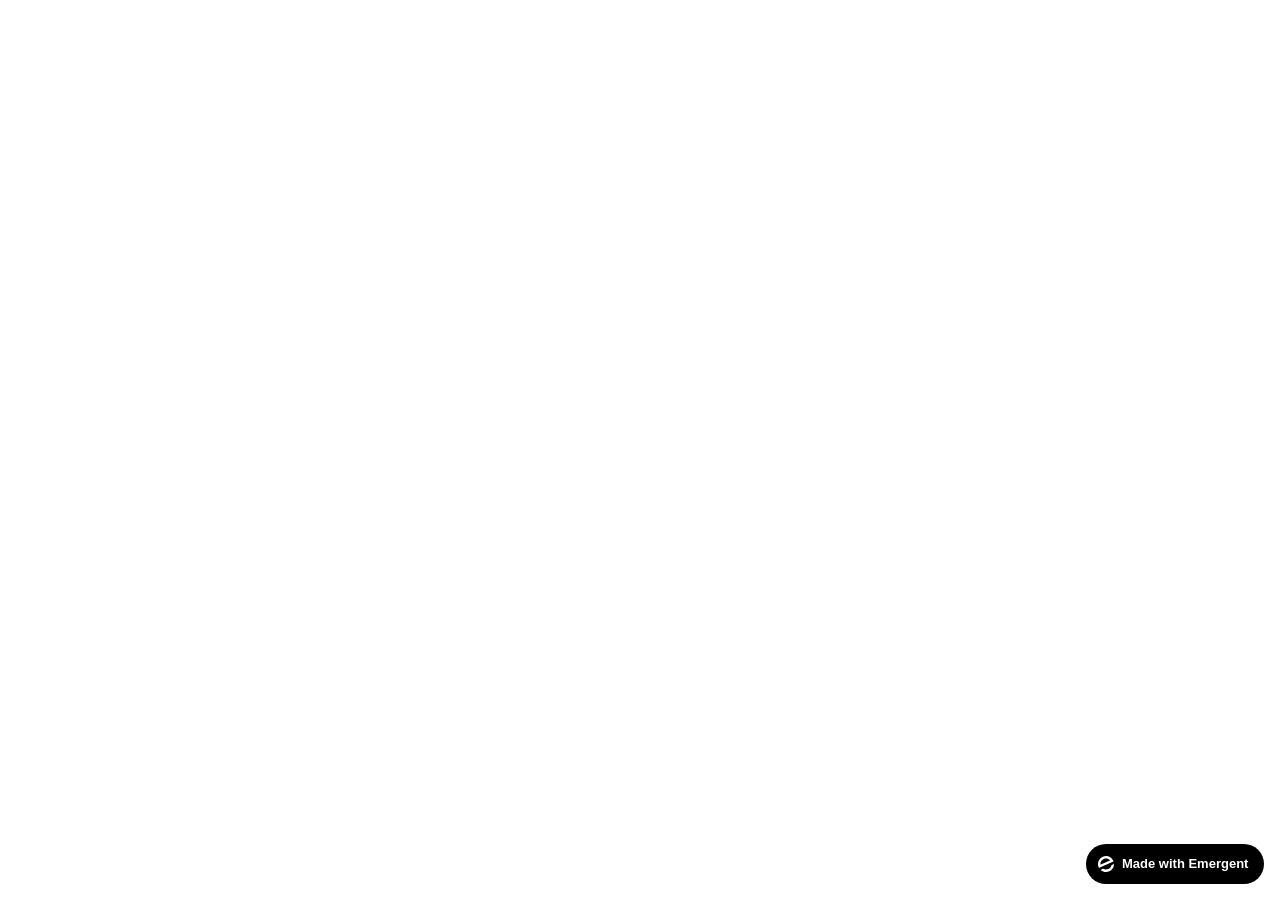
==== deploy/index.html @ 17514dc9 "auto-commit for 08e5e479-420b-42b1-972b-4fd2d7a33863" ====
<!doctype html><html lang="it"><head><meta charset="utf-8"/><meta name="viewport" content="width=device-width,initial-scale=1,maximum-scale=5"/><meta name="theme-color" content="#58355E"/><link rel="icon" href="/favicon.ico"/><link rel="apple-touch-icon" href="/apple-touch-icon.png"/><link rel="manifest" href="/manifest.json"/><title>Dott.ssa Alexandra Diana Ciontu | Psicologa Clinica Ostia e Fiumicino</title><meta name="description" content="Psicologa clinica a Ostia e Fiumicino. Supporto psicologico per difficoltà relazionali, ansia, crisi, genitorialità. Primo colloquio telefonico gratuito. Albo Lazio n. 28863."/><meta name="keywords" content="psicologa ostia, psicologa fiumicino, psicologa roma, psicologa clinica, supporto psicologico, psicoterapia, ansia, relazioni, genitorialità, Alexandra Ciontu"/><meta name="author" content="Dott.ssa Alexandra Diana Ciontu"/><meta name="robots" content="index, follow"/><meta property="og:type" content="website"/><meta property="og:title" content="Dott.ssa Alexandra Diana Ciontu | Psicologa Clinica Ostia e Fiumicino"/><meta property="og:description" content="Psicologa clinica a Ostia e Fiumicino. Supporto psicologico personalizzato. Primo colloquio telefonico gratuito."/><meta property="og:image" content="https://customer-assets.emergentagent.com/job_equilibrio-psiche/artifacts/ngjyckwn_Logo%20ADC.png"/><meta property="og:locale" content="it_IT"/><meta name="twitter:card" content="summary_large_image"/><meta name="twitter:title" content="Dott.ssa Alexandra Diana Ciontu | Psicologa Clinica"/><meta name="twitter:description" content="Psicologa clinica a Ostia e Fiumicino. Supporto psicologico personalizzato."/><meta name="geo.region" content="IT-RM"/><meta name="geo.placename" content="Ostia, Roma"/><link rel="canonical" href="https://dr-ciontu-therapy.preview.emergentagent.com"/><script type="application/ld+json">{
          "@context": "https://schema.org",
          "@type": "Psychologist",
          "name": "Dott.ssa Alexandra Diana Ciontu",
          "description": "Psicologa clinica a Ostia e Fiumicino. Supporto psicologico per difficoltà relazionali, identità, autostima, crisi, genitorialità. Primo colloquio telefonico gratuito.",
          "url": "https://dr-ciontu-therapy.preview.emergentagent.com",
          "image": "https://customer-assets.emergentagent.com/job_equilibrio-psiche/artifacts/6hyxzpyx_6621fa4f-17a9-46da-b45e-8b785f81235e.jpg",
          "logo": "https://customer-assets.emergentagent.com/job_equilibrio-psiche/artifacts/ngjyckwn_Logo%20ADC.png",
          "telephone": "+393275569910",
          "email": "alexandra.ciontu.psi@gmail.com",
          "priceRange": "$$",
          "paymentAccepted": "Contanti, Bonifico",
          "currenciesAccepted": "EUR",
          "knowsLanguage": ["it", "en", "ro"],
          "areaServed": [
            {"@type": "City", "name": "Ostia", "containedInPlace": {"@type": "City", "name": "Roma"}},
            {"@type": "City", "name": "Fiumicino"}
          ],
          "hasCredential": {
            "@type": "EducationalOccupationalCredential",
            "credentialCategory": "Albo degli Psicologi del Lazio",
            "recognizedBy": {"@type": "Organization", "name": "Ordine degli Psicologi del Lazio"},
            "identifier": "28863"
          },
          "medicalSpecialty": "Psychiatric",
          "availableService": [
            {"@type": "MedicalTherapy", "name": "Supporto psicologico individuale"},
            {"@type": "MedicalTherapy", "name": "Psicoterapia strategica integrata"},
            {"@type": "MedicalTherapy", "name": "Accompagnamento alla genitorialità"},
            {"@type": "MedicalTherapy", "name": "Orientamento scolastico e professionale"}
          ],
          "location": [
            {
              "@type": "Place",
              "name": "Studio Privato - Ostia Simonetti",
              "address": {
                "@type": "PostalAddress",
                "streetAddress": "Via Diego Simonetti 29",
                "addressLocality": "Ostia",
                "postalCode": "00122",
                "addressRegion": "RM",
                "addressCountry": "IT"
              },
              "geo": {"@type": "GeoCoordinates", "latitude": 41.7328, "longitude": 12.2756}
            },
            {
              "@type": "Place",
              "name": "Associazione L'Albero della Vita",
              "address": {
                "@type": "PostalAddress",
                "streetAddress": "Via del Canale 18",
                "addressLocality": "Fiumicino",
                "postalCode": "00054",
                "addressRegion": "RM",
                "addressCountry": "IT"
              },
              "geo": {"@type": "GeoCoordinates", "latitude": 41.7663, "longitude": 12.2336}
            },
            {
              "@type": "Place",
              "name": "Associazione Prinea",
              "address": {
                "@type": "PostalAddress",
                "streetAddress": "Viale Ammiraglio del Bono 63",
                "addressLocality": "Ostia",
                "postalCode": "00122",
                "addressRegion": "RM",
                "addressCountry": "IT"
              },
              "geo": {"@type": "GeoCoordinates", "latitude": 41.7344, "longitude": 12.2823}
            }
          ],
          "sameAs": [
            "https://www.guidapsicologi.it/studio/dottssa-alexandra-diana-ciontu"
          ],
          "openingHoursSpecification": {
            "@type": "OpeningHoursSpecification",
            "dayOfWeek": ["Monday", "Tuesday", "Wednesday", "Thursday", "Friday"],
            "opens": "09:00",
            "closes": "19:00"
          }
        }</script><link rel="preconnect" href="https://fonts.googleapis.com"/><link rel="preconnect" href="https://fonts.gstatic.com" crossorigin/><script>window.addEventListener("error",function(e){e.error instanceof DOMException&&"DataCloneError"===e.error.name&&e.message&&e.message.includes("PerformanceServerTiming")&&(e.stopImmediatePropagation(),e.preventDefault())},!0)</script><script src="https://assets.emergent.sh/scripts/emergent-main.js"></script><script defer="defer" src="/static/js/main.272d36c7.js"></script><link href="/static/css/main.122bcb1c.css" rel="stylesheet"></head><body><noscript>You need to enable JavaScript to run this app.</noscript><div id="root"></div><a id="emergent-badge" target="_blank" href="https://app.emergent.sh/?utm_source=emergent-badge" style="display:inline-flex!important;box-sizing:border-box;width:178px;height:40px;padding:8px 12px 8px 12px;align-items:center!important;gap:8px;border-radius:50px!important;background:#000!important;position:fixed!important;bottom:16px;right:16px;text-decoration:none;font-family:-apple-system,BlinkMacSystemFont,&quot;z-index:9999!important"><svg xmlns="http://www.w3.org/2000/svg" width="16" height="16" viewBox="0 0 16 16" fill="none"><path d="M15.5702 8.13142C15.7729 8.0412 16.0007 8.18878 15.9892 8.4103C15.8374 11.3192 14.0965 14.0405 11.2531 15.3065C8.40964 16.5725 5.2224 16.0453 2.95912 14.2117C2.78676 14.072 2.82955 13.804 3.03219 13.7137L4.95677 12.8568C5.04866 12.8159 5.15446 12.823 5.24204 12.8725C6.73377 13.7153 8.59176 13.8649 10.2772 13.1145C11.9626 12.3641 13.0947 10.8833 13.4665 9.21075C13.4883 9.11256 13.5539 9.02918 13.6457 8.98827L15.5702 8.13142Z" fill="white"/><path fill-rule="evenodd" clip-rule="evenodd" d="M15.3066 4.74698L15.5067 5.19653C15.5759 5.35178 15.5061 5.53366 15.3508 5.60278L1.29992 11.8586C1.14467 11.9278 0.962794 11.8579 0.893675 11.7027L0.701732 11.2716L0.693457 11.2531C-1.10317 7.21778 0.711626 2.49007 4.74692 0.693443C8.78221 -1.10318 13.51 0.711693 15.3066 4.74698ZM2.82356 8.55367C2.63552 8.63739 2.41991 8.51617 2.40853 8.31065C2.28373 6.05724 3.53858 3.85787 5.72286 2.88536C7.90715 1.91286 10.3813 2.45199 11.9724 4.05256C12.1175 4.19854 12.0633 4.43988 11.8753 4.5236L2.82356 8.55367Z" fill="white"/></svg><p style="color:#fff!important;font-family:Inter,sans-serif!important;font-size:13px!important;font-style:normal!important;font-weight:600!important;line-height:20px!important;margin:0!important;white-space:nowrap!important">Made with Emergent</p></a><script>!function(e,t){var r,s,o,i;t.__SV||(window.posthog=t,t._i=[],t.init=function(n,a,p){function c(e,t){var r=t.split(".");2==r.length&&(e=e[r[0]],t=r[1]),e[t]=function(){e.push([t].concat(Array.prototype.slice.call(arguments,0)))}}(o=e.createElement("script")).type="text/javascript",o.crossOrigin="anonymous",o.async=!0,o.src=a.api_host.replace(".i.posthog.com","-assets.i.posthog.com")+"/static/array.js",(i=e.getElementsByTagName("script")[0]).parentNode.insertBefore(o,i);var g=t;for(void 0!==p?g=t[p]=[]:p="posthog",g.people=g.people||[],g.toString=function(e){var t="posthog";return"posthog"!==p&&(t+="."+p),e||(t+=" (stub)"),t},g.people.toString=function(){return g.toString(1)+".people (stub)"},r="init me ws ys ps bs capture je Di ks register register_once register_for_session unregister unregister_for_session Ps getFeatureFlag getFeatureFlagPayload isFeatureEnabled reloadFeatureFlags updateEarlyAccessFeatureEnrollment getEarlyAccessFeatures on onFeatureFlags onSurveysLoaded onSessionId getSurveys getActiveMatchingSurveys renderSurvey canRenderSurvey canRenderSurveyAsync identify setPersonProperties group resetGroups setPersonPropertiesForFlags resetPersonPropertiesForFlags setGroupPropertiesForFlags resetGroupPropertiesForFlags reset get_distinct_id getGroups get_session_id get_session_replay_url alias set_config startSessionRecording stopSessionRecording sessionRecordingStarted captureException loadToolbar get_property getSessionProperty Es $s createPersonProfile Is opt_in_capturing opt_out_capturing has_opted_in_capturing has_opted_out_capturing clear_opt_in_out_capturing Ss debug xs getPageViewId captureTraceFeedback captureTraceMetric".split(" "),s=0;s<r.length;s++)c(g,r[s]);t._i.push([n,a,p])},t.__SV=1)}(document,window.posthog||[]),posthog.init("phc_xAvL2Iq4tFmANRE7kzbKwaSqp1HJjN7x48s3vr0CMjs",{api_host:"https://us.i.posthog.com",person_profiles:"identified_only",session_recording:{recordCrossOriginIframes:!0,capturePerformance:!1}})</script></body></html>
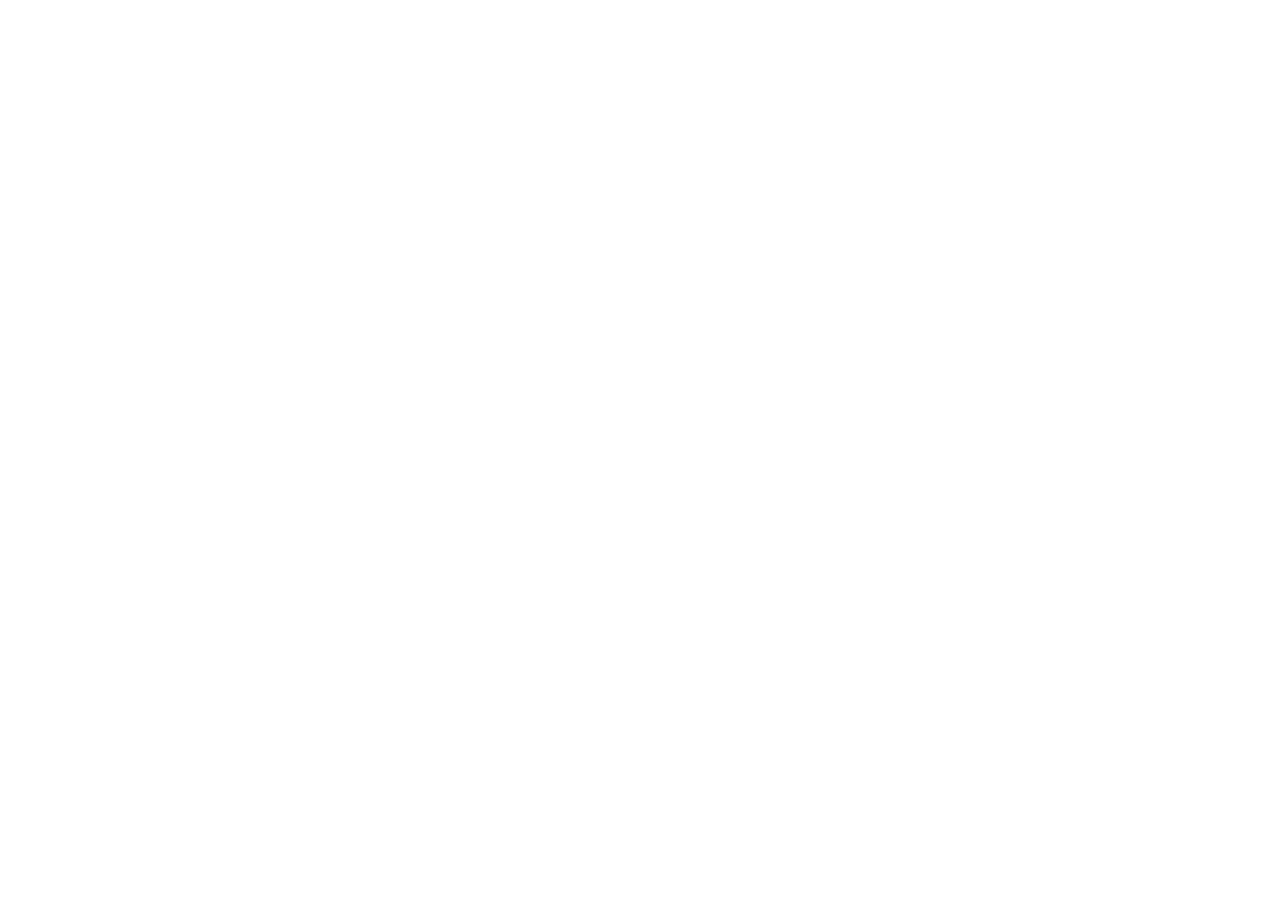
==== commit cde4458e: "Auto-generated changes" ====
--- a/deploy/index.html
+++ b/deploy/index.html
@@ -1,11 +1,11 @@
-<!doctype html><html lang="it"><head><meta charset="utf-8"/><meta name="viewport" content="width=device-width,initial-scale=1,maximum-scale=5"/><meta name="theme-color" content="#58355E"/><link rel="icon" href="/favicon.ico"/><link rel="apple-touch-icon" href="/apple-touch-icon.png"/><link rel="manifest" href="/manifest.json"/><title>Dott.ssa Alexandra Diana Ciontu | Psicologa Clinica Ostia e Fiumicino</title><meta name="description" content="Psicologa clinica a Ostia e Fiumicino. Supporto psicologico per difficoltà relazionali, ansia, crisi, genitorialità. Primo colloquio telefonico gratuito. Albo Lazio n. 28863."/><meta name="keywords" content="psicologa ostia, psicologa fiumicino, psicologa roma, psicologa clinica, supporto psicologico, psicoterapia, ansia, relazioni, genitorialità, Alexandra Ciontu"/><meta name="author" content="Dott.ssa Alexandra Diana Ciontu"/><meta name="robots" content="index, follow"/><meta property="og:type" content="website"/><meta property="og:title" content="Dott.ssa Alexandra Diana Ciontu | Psicologa Clinica Ostia e Fiumicino"/><meta property="og:description" content="Psicologa clinica a Ostia e Fiumicino. Supporto psicologico personalizzato. Primo colloquio telefonico gratuito."/><meta property="og:image" content="https://customer-assets.emergentagent.com/job_equilibrio-psiche/artifacts/ngjyckwn_Logo%20ADC.png"/><meta property="og:locale" content="it_IT"/><meta name="twitter:card" content="summary_large_image"/><meta name="twitter:title" content="Dott.ssa Alexandra Diana Ciontu | Psicologa Clinica"/><meta name="twitter:description" content="Psicologa clinica a Ostia e Fiumicino. Supporto psicologico personalizzato."/><meta name="geo.region" content="IT-RM"/><meta name="geo.placename" content="Ostia, Roma"/><link rel="canonical" href="https://dr-ciontu-therapy.preview.emergentagent.com"/><script type="application/ld+json">{
+<!doctype html><html lang="it"><head><meta charset="utf-8"/><meta name="viewport" content="width=device-width,initial-scale=1,maximum-scale=5"/><meta name="theme-color" content="#58355E"/><link rel="icon" href="/favicon.ico"/><link rel="apple-touch-icon" href="/apple-touch-icon.png"/><link rel="manifest" href="/manifest.json"/><title>Dott.ssa Alexandra Diana Ciontu | Psicologa Clinica Ostia e Fiumicino</title><meta name="description" content="Psicologa clinica a Ostia e Fiumicino. Supporto psicologico per difficoltà relazionali, ansia, crisi, genitorialità. Primo colloquio telefonico gratuito. Albo Lazio n. 28863."/><meta name="keywords" content="psicologa ostia, psicologa fiumicino, psicologa roma, psicologa clinica, supporto psicologico, psicoterapia, ansia, relazioni, genitorialità, Alexandra Ciontu"/><meta name="author" content="Dott.ssa Alexandra Diana Ciontu"/><meta name="robots" content="index, follow"/><meta property="og:type" content="website"/><meta property="og:title" content="Dott.ssa Alexandra Diana Ciontu | Psicologa Clinica Ostia e Fiumicino"/><meta property="og:description" content="Psicologa clinica a Ostia e Fiumicino. Supporto psicologico personalizzato. Primo colloquio telefonico gratuito."/><meta property="og:image" content="https://alexandraciontu.it/images/logo.png"/><meta property="og:url" content="https://alexandraciontu.it"/><meta property="og:locale" content="it_IT"/><meta name="twitter:card" content="summary_large_image"/><meta name="twitter:title" content="Dott.ssa Alexandra Diana Ciontu | Psicologa Clinica"/><meta name="twitter:description" content="Psicologa clinica a Ostia e Fiumicino. Supporto psicologico personalizzato."/><meta name="geo.region" content="IT-RM"/><meta name="geo.placename" content="Ostia, Roma"/><link rel="canonical" href="https://alexandraciontu.it"/><script type="application/ld+json">{
           "@context": "https://schema.org",
           "@type": "Psychologist",
           "name": "Dott.ssa Alexandra Diana Ciontu",
           "description": "Psicologa clinica a Ostia e Fiumicino. Supporto psicologico per difficoltà relazionali, identità, autostima, crisi, genitorialità. Primo colloquio telefonico gratuito.",
-          "url": "https://dr-ciontu-therapy.preview.emergentagent.com",
-          "image": "https://customer-assets.emergentagent.com/job_equilibrio-psiche/artifacts/6hyxzpyx_6621fa4f-17a9-46da-b45e-8b785f81235e.jpg",
-          "logo": "https://customer-assets.emergentagent.com/job_equilibrio-psiche/artifacts/ngjyckwn_Logo%20ADC.png",
+          "url": "https://alexandraciontu.it",
+          "image": "https://alexandraciontu.it/images/profile.jpg",
+          "logo": "https://alexandraciontu.it/images/logo.png",
           "telephone": "+393275569910",
           "email": "alexandra.ciontu.psi@gmail.com",
           "priceRange": "$$",
@@ -79,4 +79,4 @@
             "opens": "09:00",
             "closes": "19:00"
           }
-        }</script><link rel="preconnect" href="https://fonts.googleapis.com"/><link rel="preconnect" href="https://fonts.gstatic.com" crossorigin/><script>window.addEventListener("error",function(e){e.error instanceof DOMException&&"DataCloneError"===e.error.name&&e.message&&e.message.includes("PerformanceServerTiming")&&(e.stopImmediatePropagation(),e.preventDefault())},!0)</script><script src="https://assets.emergent.sh/scripts/emergent-main.js"></script><script defer="defer" src="/static/js/main.272d36c7.js"></script><link href="/static/css/main.122bcb1c.css" rel="stylesheet"></head><body><noscript>You need to enable JavaScript to run this app.</noscript><div id="root"></div><a id="emergent-badge" target="_blank" href="https://app.emergent.sh/?utm_source=emergent-badge" style="display:inline-flex!important;box-sizing:border-box;width:178px;height:40px;padding:8px 12px 8px 12px;align-items:center!important;gap:8px;border-radius:50px!important;background:#000!important;position:fixed!important;bottom:16px;right:16px;text-decoration:none;font-family:-apple-system,BlinkMacSystemFont,&quot;z-index:9999!important"><svg xmlns="http://www.w3.org/2000/svg" width="16" height="16" viewBox="0 0 16 16" fill="none"><path d="M15.5702 8.13142C15.7729 8.0412 16.0007 8.18878 15.9892 8.4103C15.8374 11.3192 14.0965 14.0405 11.2531 15.3065C8.40964 16.5725 5.2224 16.0453 2.95912 14.2117C2.78676 14.072 2.82955 13.804 3.03219 13.7137L4.95677 12.8568C5.04866 12.8159 5.15446 12.823 5.24204 12.8725C6.73377 13.7153 8.59176 13.8649 10.2772 13.1145C11.9626 12.3641 13.0947 10.8833 13.4665 9.21075C13.4883 9.11256 13.5539 9.02918 13.6457 8.98827L15.5702 8.13142Z" fill="white"/><path fill-rule="evenodd" clip-rule="evenodd" d="M15.3066 4.74698L15.5067 5.19653C15.5759 5.35178 15.5061 5.53366 15.3508 5.60278L1.29992 11.8586C1.14467 11.9278 0.962794 11.8579 0.893675 11.7027L0.701732 11.2716L0.693457 11.2531C-1.10317 7.21778 0.711626 2.49007 4.74692 0.693443C8.78221 -1.10318 13.51 0.711693 15.3066 4.74698ZM2.82356 8.55367C2.63552 8.63739 2.41991 8.51617 2.40853 8.31065C2.28373 6.05724 3.53858 3.85787 5.72286 2.88536C7.90715 1.91286 10.3813 2.45199 11.9724 4.05256C12.1175 4.19854 12.0633 4.43988 11.8753 4.5236L2.82356 8.55367Z" fill="white"/></svg><p style="color:#fff!important;font-family:Inter,sans-serif!important;font-size:13px!important;font-style:normal!important;font-weight:600!important;line-height:20px!important;margin:0!important;white-space:nowrap!important">Made with Emergent</p></a><script>!function(e,t){var r,s,o,i;t.__SV||(window.posthog=t,t._i=[],t.init=function(n,a,p){function c(e,t){var r=t.split(".");2==r.length&&(e=e[r[0]],t=r[1]),e[t]=function(){e.push([t].concat(Array.prototype.slice.call(arguments,0)))}}(o=e.createElement("script")).type="text/javascript",o.crossOrigin="anonymous",o.async=!0,o.src=a.api_host.replace(".i.posthog.com","-assets.i.posthog.com")+"/static/array.js",(i=e.getElementsByTagName("script")[0]).parentNode.insertBefore(o,i);var g=t;for(void 0!==p?g=t[p]=[]:p="posthog",g.people=g.people||[],g.toString=function(e){var t="posthog";return"posthog"!==p&&(t+="."+p),e||(t+=" (stub)"),t},g.people.toString=function(){return g.toString(1)+".people (stub)"},r="init me ws ys ps bs capture je Di ks register register_once register_for_session unregister unregister_for_session Ps getFeatureFlag getFeatureFlagPayload isFeatureEnabled reloadFeatureFlags updateEarlyAccessFeatureEnrollment getEarlyAccessFeatures on onFeatureFlags onSurveysLoaded onSessionId getSurveys getActiveMatchingSurveys renderSurvey canRenderSurvey canRenderSurveyAsync identify setPersonProperties group resetGroups setPersonPropertiesForFlags resetPersonPropertiesForFlags setGroupPropertiesForFlags resetGroupPropertiesForFlags reset get_distinct_id getGroups get_session_id get_session_replay_url alias set_config startSessionRecording stopSessionRecording sessionRecordingStarted captureException loadToolbar get_property getSessionProperty Es $s createPersonProfile Is opt_in_capturing opt_out_capturing has_opted_in_capturing has_opted_out_capturing clear_opt_in_out_capturing Ss debug xs getPageViewId captureTraceFeedback captureTraceMetric".split(" "),s=0;s<r.length;s++)c(g,r[s]);t._i.push([n,a,p])},t.__SV=1)}(document,window.posthog||[]),posthog.init("phc_xAvL2Iq4tFmANRE7kzbKwaSqp1HJjN7x48s3vr0CMjs",{api_host:"https://us.i.posthog.com",person_profiles:"identified_only",session_recording:{recordCrossOriginIframes:!0,capturePerformance:!1}})</script></body></html>+        }</script><link rel="preconnect" href="https://fonts.googleapis.com"/><link rel="preconnect" href="https://fonts.gstatic.com" crossorigin/><script>window.addEventListener("error",function(e){e.error instanceof DOMException&&"DataCloneError"===e.error.name&&e.message&&e.message.includes("PerformanceServerTiming")&&(e.stopImmediatePropagation(),e.preventDefault())},!0)</script><script src="https://assets.emergent.sh/scripts/emergent-main.js"></script><script defer="defer" src="/static/js/main.dcb495d8.js"></script><link href="/static/css/main.122bcb1c.css" rel="stylesheet"></head><body><noscript>You need to enable JavaScript to run this app.</noscript><div id="root"></div><script>!function(e,t){var r,s,o,i;t.__SV||(window.posthog=t,t._i=[],t.init=function(n,a,p){function c(e,t){var r=t.split(".");2==r.length&&(e=e[r[0]],t=r[1]),e[t]=function(){e.push([t].concat(Array.prototype.slice.call(arguments,0)))}}(o=e.createElement("script")).type="text/javascript",o.crossOrigin="anonymous",o.async=!0,o.src=a.api_host.replace(".i.posthog.com","-assets.i.posthog.com")+"/static/array.js",(i=e.getElementsByTagName("script")[0]).parentNode.insertBefore(o,i);var g=t;for(void 0!==p?g=t[p]=[]:p="posthog",g.people=g.people||[],g.toString=function(e){var t="posthog";return"posthog"!==p&&(t+="."+p),e||(t+=" (stub)"),t},g.people.toString=function(){return g.toString(1)+".people (stub)"},r="init me ws ys ps bs capture je Di ks register register_once register_for_session unregister unregister_for_session Ps getFeatureFlag getFeatureFlagPayload isFeatureEnabled reloadFeatureFlags updateEarlyAccessFeatureEnrollment getEarlyAccessFeatures on onFeatureFlags onSurveysLoaded onSessionId getSurveys getActiveMatchingSurveys renderSurvey canRenderSurvey canRenderSurveyAsync identify setPersonProperties group resetGroups setPersonPropertiesForFlags resetPersonPropertiesForFlags setGroupPropertiesForFlags resetGroupPropertiesForFlags reset get_distinct_id getGroups get_session_id get_session_replay_url alias set_config startSessionRecording stopSessionRecording sessionRecordingStarted captureException loadToolbar get_property getSessionProperty Es $s createPersonProfile Is opt_in_capturing opt_out_capturing has_opted_in_capturing has_opted_out_capturing clear_opt_in_out_capturing Ss debug xs getPageViewId captureTraceFeedback captureTraceMetric".split(" "),s=0;s<r.length;s++)c(g,r[s]);t._i.push([n,a,p])},t.__SV=1)}(document,window.posthog||[]),posthog.init("phc_xAvL2Iq4tFmANRE7kzbKwaSqp1HJjN7x48s3vr0CMjs",{api_host:"https://us.i.posthog.com",person_profiles:"identified_only",session_recording:{recordCrossOriginIframes:!0,capturePerformance:!1}})</script></body></html>
